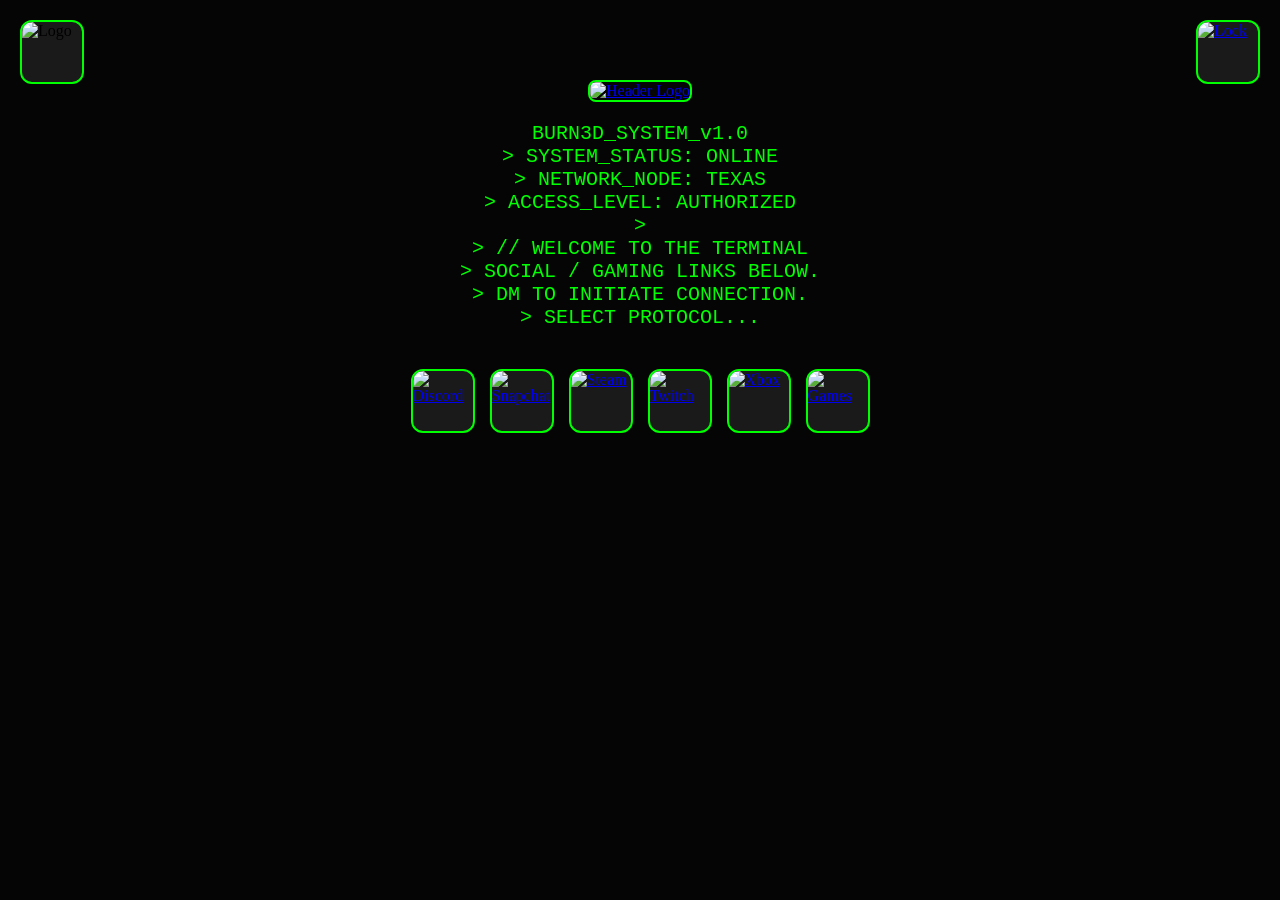
==== index.html @ 5afdd56a "Updated from Publii" ====
<!DOCTYPE html><html lang="en-us"><head><meta charset="utf-8"><meta http-equiv="X-UA-Compatible" content="IE=edge"><meta name="viewport" content="width=device-width,initial-scale=1"><title>BURN3D</title><meta name="description" content="Another gamer with the Tism."><meta name="generator" content="Publii Open-Source CMS for Static Site"><link rel="canonical" href="https://burn3d.xyz/"><link rel="alternate" type="application/atom+xml" href="https://burn3d.xyz/feed.xml" title="BURN3D - RSS"><link rel="alternate" type="application/json" href="https://burn3d.xyz/feed.json" title="BURN3D - JSON"><meta property="og:title" content="BURN3D"><meta property="og:image" content="https://burn3d.xyz/media/website/burn3d.png"><meta property="og:image:width" content="375"><meta property="og:image:height" content="559"><meta property="og:site_name" content="BURN3D"><meta property="og:description" content="Another gamer with the Tism."><meta property="og:url" content="https://burn3d.xyz/"><meta property="og:type" content="article"><link rel="stylesheet" href="https://burn3d.xyz/assets/css/style.css?v=0719dba84637ae2ed907f8289082a6dc"><script type="application/ld+json">{"@context":"http://schema.org","@type":"Article","mainEntityOfPage":{"@type":"WebPage","@id":"https://burn3d.xyz/"},"headline":"BURN3D","datePublished":"2026-06-12T06:53-05:00","dateModified":"2026-06-12T08:10-05:00","image":{"@type":"ImageObject","url":"https://burn3d.xyz/media/website/burn3d-2.png","height":559,"width":375},"description":"Another gamer with the Tism.","author":{"@type":"Person","name":"BURN3D","url":"https://burn3d.xyz/authors/burn3d/"},"publisher":{"@type":"Organization","name":"BURN3D","logo":{"@type":"ImageObject","url":"https://burn3d.xyz/media/website/burn3d-2.png","height":559,"width":375}}}</script><noscript><style>img[loading] {
                    opacity: 1;
                }</style></noscript></head><body class="page-template"><div class="container"><header class="header"><div class="header__logo"><a class="logo" href="https://burn3d.xyz/"><img src="https://burn3d.xyz/media/website/burn3d-2.png" alt="BURN3D" width="375" height="559"></a></div></header><main class="content page"><article class="post"><header><h1 class="post__title">BURN3D</h1><div class="post__meta"><span class="post__author"><a href="https://burn3d.xyz/authors/burn3d/" class="feed__author">BURN3D</a></span></div></header><div class="post__entry"><style>/* Container for the social buttons - Centered */
  .dashboard-container {
    display: flex !important;
    flex-wrap: wrap !important;
    justify-content: center !important;
    gap: 15px !important;
    padding: 20px !important;
    max-width: 500px !important;
    margin: 20px auto !important;
  }
  
  /* Buttons - Forced Size */
  .glow-button {
    width: 60px !important;
    height: 60px !important;
    border-radius: 12px !important;
    border: 2px solid #00FF00 !important;
    overflow: hidden !important;
    background-color: #1a1a1a !important;
    display: block !important;
  }
  
  .glow-button img {
    width: 60px !important;
    height: 60px !important;
    object-fit: cover !important;
    display: block !important;
  }
  
  .glow-button:hover img {
    transform: scale(1.15);
    box-shadow: 0 0 15px #00FF00;
  }
  
  /* Top-Right: Jellyfin Lock */
  .jellyfin-lock {
    position: fixed !important;
    top: 20px !important;
    right: 20px !important;
    width: 60px !important;
    height: 60px !important;
    z-index: 9999 !important;
    border-radius: 12px !important;
    border: 2px solid #00FF00 !important;
    overflow: hidden !important;
    background-color: #1a1a1a !important;
  }

  /* Top-Left: Logo */
  .logo-top-left {
    position: fixed !important;
    top: 20px !important;
    left: 20px !important;
    width: 60px !important;
    height: 60px !important;
    z-index: 9999 !important;
    border-radius: 12px !important;
    border: 2px solid #00FF00 !important;
    overflow: hidden !important;
    background-color: #1a1a1a !important;
  }
  
  .jellyfin-lock img, .logo-top-left img {
    width: 60px !important;
    height: 60px !important;
    object-fit: cover !important;
  }

  /* Hide the theme's default header and footer */
  header, footer, .post-header, .site-footer {
    display: none !important;
  }
  
  /* Force black background on the whole page */
  body {
    background-color: #050505 !important;
  }</style><div class="logo-top-left"><img loading="lazy" src="https://i.imgur.com/4CV4w1j.png" alt="Logo" data-is-external-image="true"></div><div class="jellyfin-lock"><a href="https://jellyfin.burn3d.xyz"><img loading="lazy" src="https://i.imgur.com/Uv4zf07.png" alt="Lock" data-is-external-image="true"></a></div><div style="text-align: center; margin-top: 80px; margin-bottom: 20px;"><a href="/"><img loading="lazy" src="https://i.imgur.com/is8lKgT.png" alt="Header Logo" style="max-width: 300px; height: auto; border: 2px solid #00FF00; border-radius: 8px;" data-is-external-image="true"></a></div><div style="font-family: 'Courier New', monospace; color: #00FF00; text-align: center; font-size: 1.25rem; margin-bottom: 20px;"><p>BURN3D_SYSTEM_v1.0<br>> SYSTEM_STATUS: ONLINE<br>> NETWORK_NODE: TEXAS<br>> ACCESS_LEVEL: AUTHORIZED<br>><br>> // WELCOME TO THE TERMINAL<br>> SOCIAL / GAMING LINKS BELOW.<br>> DM TO INITIATE CONNECTION.<br>> SELECT PROTOCOL...</p></div><div class="dashboard-container"><a href="https://discord.gg/dYnvyhnB" class="glow-button"><img loading="lazy" src="https://i.imgur.com/Lu39t4u.png" alt="Discord" data-is-external-image="true"></a><a href="https://snapchat.com/t/IuedXQQA" class="glow-button"><img loading="lazy" src="https://i.imgur.com/Mmqz4xL.png" alt="Snapchat" data-is-external-image="true"></a><a href="https://steamcommunity.com/profiles/76561198208364328/" class="glow-button"><img loading="lazy" src="https://i.imgur.com/CVpgROv.png" alt="Steam" data-is-external-image="true"></a><a href="https://www.twitch.tv/xxburn3dxx" class="glow-button"><img loading="lazy" src="https://i.imgur.com/smU4eqn.png" alt="Twitch" data-is-external-image="true"></a><a href="https://www.xbox.com/en-US/play/user/BURN3D%20x86" class="glow-button"><img loading="lazy" src="https://i.imgur.com/cGmkpFD.png" alt="Xbox" data-is-external-image="true"></a><a href="/games/" class="glow-button" title="Game Database"><img loading="lazy" src="https://i.imgur.com/PNe9TBn.png" alt="Games" data-is-external-image="true"></a></div></div><footer class="wrapper post__footer"><div class="post__share"></div></footer></article></main><footer class="footer"><div class="footer__inner"><div class="footer__copyright"><p>© 2024 Powered by Publii CMS :: <a href="https://github.com/panr/hugo-theme-terminal" target="_blank" rel="noopener">Theme</a> ported by the <a href="https://getpublii.com/customization-service/" target="_blank" rel="noopener">Publii Team</a></p></div></div></footer></div><script defer="defer" src="https://burn3d.xyz/assets/js/scripts.min.js?v=c2232aa7558e9517946129d2a1b8c770"></script><script>window.publiiThemeMenuConfig={mobileMenuMode:'sidebar',animationSpeed:300,submenuWidth: 'auto',doubleClickTime:500,mobileMenuExpandableSubmenus:true,relatedContainerForOverlayMenuSelector:'.top'};</script><script>var images = document.querySelectorAll('img[loading]');
        for (var i = 0; i < images.length; i++) {
            if (images[i].complete) {
                images[i].classList.add('is-loaded');
            } else {
                images[i].addEventListener('load', function () {
                    this.classList.add('is-loaded');
                }, false);
            }
        }</script></body></html>
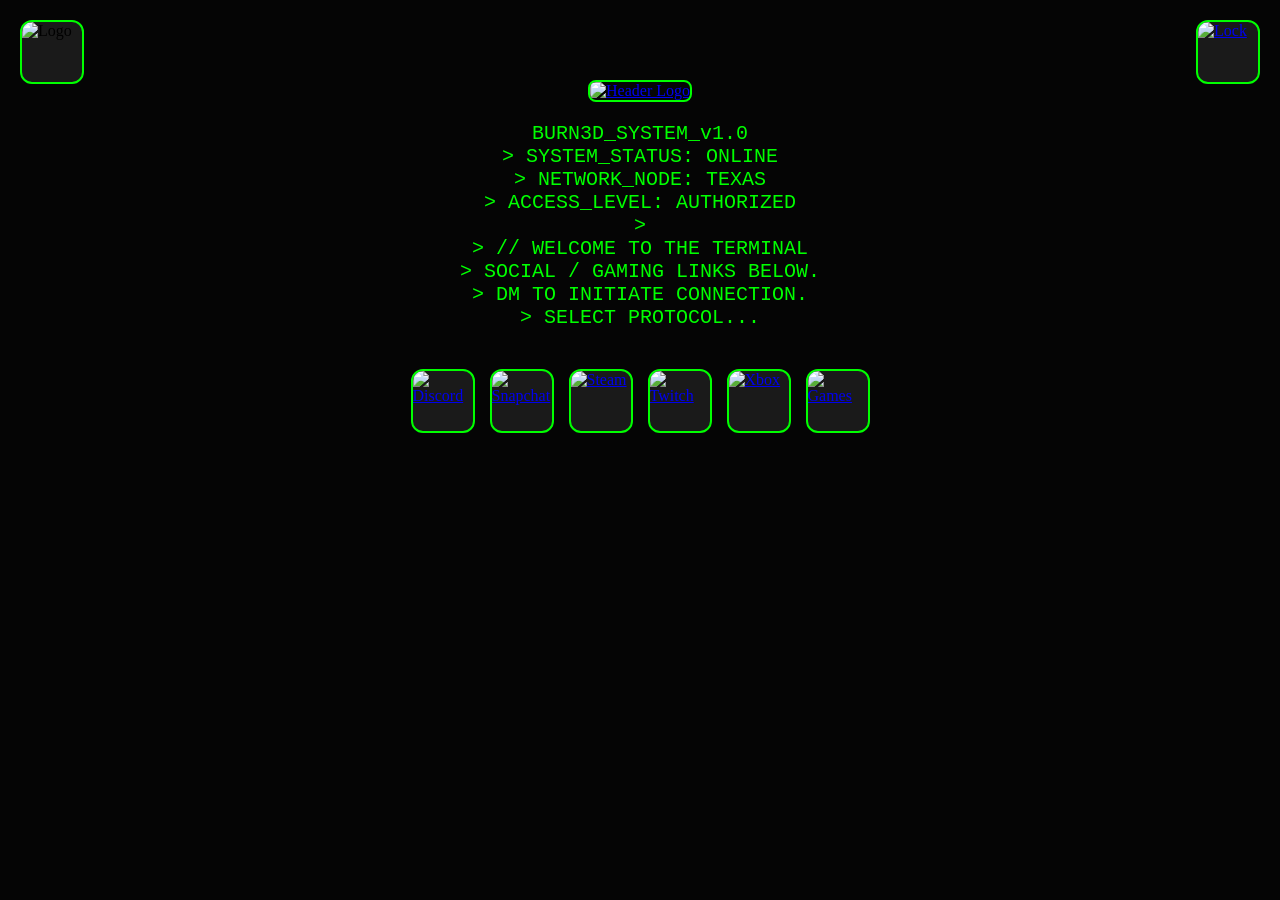
==== commit ff73b338: "Updated from Publii" ====
--- a/index.html
+++ b/index.html
@@ -1,4 +1,4 @@
-<!DOCTYPE html><html lang="en-us"><head><meta charset="utf-8"><meta http-equiv="X-UA-Compatible" content="IE=edge"><meta name="viewport" content="width=device-width,initial-scale=1"><title>BURN3D</title><meta name="description" content="Another gamer with the Tism."><meta name="generator" content="Publii Open-Source CMS for Static Site"><link rel="canonical" href="https://burn3d.xyz/"><link rel="alternate" type="application/atom+xml" href="https://burn3d.xyz/feed.xml" title="BURN3D - RSS"><link rel="alternate" type="application/json" href="https://burn3d.xyz/feed.json" title="BURN3D - JSON"><meta property="og:title" content="BURN3D"><meta property="og:image" content="https://burn3d.xyz/media/website/burn3d.png"><meta property="og:image:width" content="375"><meta property="og:image:height" content="559"><meta property="og:site_name" content="BURN3D"><meta property="og:description" content="Another gamer with the Tism."><meta property="og:url" content="https://burn3d.xyz/"><meta property="og:type" content="article"><link rel="stylesheet" href="https://burn3d.xyz/assets/css/style.css?v=0719dba84637ae2ed907f8289082a6dc"><script type="application/ld+json">{"@context":"http://schema.org","@type":"Article","mainEntityOfPage":{"@type":"WebPage","@id":"https://burn3d.xyz/"},"headline":"BURN3D","datePublished":"2026-06-12T06:53-05:00","dateModified":"2026-06-12T08:10-05:00","image":{"@type":"ImageObject","url":"https://burn3d.xyz/media/website/burn3d-2.png","height":559,"width":375},"description":"Another gamer with the Tism.","author":{"@type":"Person","name":"BURN3D","url":"https://burn3d.xyz/authors/burn3d/"},"publisher":{"@type":"Organization","name":"BURN3D","logo":{"@type":"ImageObject","url":"https://burn3d.xyz/media/website/burn3d-2.png","height":559,"width":375}}}</script><noscript><style>img[loading] {
+<!DOCTYPE html><html lang="en-us"><head><meta charset="utf-8"><meta http-equiv="X-UA-Compatible" content="IE=edge"><meta name="viewport" content="width=device-width,initial-scale=1"><title>BURN3D</title><meta name="description" content="Another gamer with the Tism."><meta name="generator" content="Publii Open-Source CMS for Static Site"><link rel="canonical" href="https://burn3d.xyz/"><link rel="alternate" type="application/atom+xml" href="https://burn3d.xyz/feed.xml" title="BURN3D - RSS"><link rel="alternate" type="application/json" href="https://burn3d.xyz/feed.json" title="BURN3D - JSON"><meta property="og:title" content="BURN3D"><meta property="og:image" content="https://burn3d.xyz/media/website/burn3d.png"><meta property="og:image:width" content="375"><meta property="og:image:height" content="559"><meta property="og:site_name" content="BURN3D"><meta property="og:description" content="Another gamer with the Tism."><meta property="og:url" content="https://burn3d.xyz/"><meta property="og:type" content="article"><link rel="stylesheet" href="https://burn3d.xyz/assets/css/style.css?v=0719dba84637ae2ed907f8289082a6dc"><script type="application/ld+json">{"@context":"http://schema.org","@type":"Article","mainEntityOfPage":{"@type":"WebPage","@id":"https://burn3d.xyz/"},"headline":"BURN3D","datePublished":"2026-06-12T06:53-05:00","dateModified":"2026-06-12T08:34-05:00","image":{"@type":"ImageObject","url":"https://burn3d.xyz/media/website/burn3d-2.png","height":559,"width":375},"description":"Another gamer with the Tism.","author":{"@type":"Person","name":"BURN3D","url":"https://burn3d.xyz/authors/burn3d/"},"publisher":{"@type":"Organization","name":"BURN3D","logo":{"@type":"ImageObject","url":"https://burn3d.xyz/media/website/burn3d-2.png","height":559,"width":375}}}</script><noscript><style>img[loading] {
                     opacity: 1;
                 }</style></noscript></head><body class="page-template"><div class="container"><header class="header"><div class="header__logo"><a class="logo" href="https://burn3d.xyz/"><img src="https://burn3d.xyz/media/website/burn3d-2.png" alt="BURN3D" width="375" height="559"></a></div></header><main class="content page"><article class="post"><header><h1 class="post__title">BURN3D</h1><div class="post__meta"><span class="post__author"><a href="https://burn3d.xyz/authors/burn3d/" class="feed__author">BURN3D</a></span></div></header><div class="post__entry"><style>/* Container for the social buttons - Centered */
   .dashboard-container {
@@ -76,7 +76,7 @@
   /* Force black background on the whole page */
   body {
     background-color: #050505 !important;
-  }</style><div class="logo-top-left"><img loading="lazy" src="https://i.imgur.com/4CV4w1j.png" alt="Logo" data-is-external-image="true"></div><div class="jellyfin-lock"><a href="https://jellyfin.burn3d.xyz"><img loading="lazy" src="https://i.imgur.com/Uv4zf07.png" alt="Lock" data-is-external-image="true"></a></div><div style="text-align: center; margin-top: 80px; margin-bottom: 20px;"><a href="/"><img loading="lazy" src="https://i.imgur.com/is8lKgT.png" alt="Header Logo" style="max-width: 300px; height: auto; border: 2px solid #00FF00; border-radius: 8px;" data-is-external-image="true"></a></div><div style="font-family: 'Courier New', monospace; color: #00FF00; text-align: center; font-size: 1.25rem; margin-bottom: 20px;"><p>BURN3D_SYSTEM_v1.0<br>> SYSTEM_STATUS: ONLINE<br>> NETWORK_NODE: TEXAS<br>> ACCESS_LEVEL: AUTHORIZED<br>><br>> // WELCOME TO THE TERMINAL<br>> SOCIAL / GAMING LINKS BELOW.<br>> DM TO INITIATE CONNECTION.<br>> SELECT PROTOCOL...</p></div><div class="dashboard-container"><a href="https://discord.gg/dYnvyhnB" class="glow-button"><img loading="lazy" src="https://i.imgur.com/Lu39t4u.png" alt="Discord" data-is-external-image="true"></a><a href="https://snapchat.com/t/IuedXQQA" class="glow-button"><img loading="lazy" src="https://i.imgur.com/Mmqz4xL.png" alt="Snapchat" data-is-external-image="true"></a><a href="https://steamcommunity.com/profiles/76561198208364328/" class="glow-button"><img loading="lazy" src="https://i.imgur.com/CVpgROv.png" alt="Steam" data-is-external-image="true"></a><a href="https://www.twitch.tv/xxburn3dxx" class="glow-button"><img loading="lazy" src="https://i.imgur.com/smU4eqn.png" alt="Twitch" data-is-external-image="true"></a><a href="https://www.xbox.com/en-US/play/user/BURN3D%20x86" class="glow-button"><img loading="lazy" src="https://i.imgur.com/cGmkpFD.png" alt="Xbox" data-is-external-image="true"></a><a href="/games/" class="glow-button" title="Game Database"><img loading="lazy" src="https://i.imgur.com/PNe9TBn.png" alt="Games" data-is-external-image="true"></a></div></div><footer class="wrapper post__footer"><div class="post__share"></div></footer></article></main><footer class="footer"><div class="footer__inner"><div class="footer__copyright"><p>© 2024 Powered by Publii CMS :: <a href="https://github.com/panr/hugo-theme-terminal" target="_blank" rel="noopener">Theme</a> ported by the <a href="https://getpublii.com/customization-service/" target="_blank" rel="noopener">Publii Team</a></p></div></div></footer></div><script defer="defer" src="https://burn3d.xyz/assets/js/scripts.min.js?v=c2232aa7558e9517946129d2a1b8c770"></script><script>window.publiiThemeMenuConfig={mobileMenuMode:'sidebar',animationSpeed:300,submenuWidth: 'auto',doubleClickTime:500,mobileMenuExpandableSubmenus:true,relatedContainerForOverlayMenuSelector:'.top'};</script><script>var images = document.querySelectorAll('img[loading]');
+  }</style><div class="logo-top-left"><img loading="lazy" src="https://i.imgur.com/4CV4w1j.png" alt="Logo" data-is-external-image="true"></div><div class="jellyfin-lock"><a href="https://jellyfin.burn3d.xyz"><img loading="lazy" src="https://i.imgur.com/Uv4zf07.png" alt="Lock" data-is-external-image="true"></a></div><div style="text-align: center; margin-top: 80px; margin-bottom: 20px;"><a href="/"><img loading="lazy" src="https://i.imgur.com/is8lKgT.png" alt="Header Logo" style="max-width: 300px; height: auto; border: 2px solid #00FF00; border-radius: 8px;" data-is-external-image="true"></a></div><div style="font-family: 'Courier New', monospace; color: #00FF00; text-align: center; font-size: 1.25rem; margin-bottom: 20px;"><p>BURN3D_SYSTEM_v1.0<br>> SYSTEM_STATUS: ONLINE<br>> NETWORK_NODE: TEXAS<br>> ACCESS_LEVEL: AUTHORIZED<br>><br>> // WELCOME TO THE TERMINAL<br>> SOCIAL / GAMING LINKS BELOW.<br>> DM TO INITIATE CONNECTION.<br>> SELECT PROTOCOL...</p></div><div class="dashboard-container"><a href="https://discord.gg/dYnvyhnB" class="glow-button"><img loading="lazy" src="https://i.imgur.com/Lu39t4u.png" alt="Discord" data-is-external-image="true"></a><a href="https://snapchat.com/t/IuedXQQA" class="glow-button"><img loading="lazy" src="https://i.imgur.com/Mmqz4xL.png" alt="Snapchat" data-is-external-image="true"></a><a href="https://steamcommunity.com/profiles/76561198208364328/" class="glow-button"><img loading="lazy" src="https://i.imgur.com/CVpgROv.png" alt="Steam" data-is-external-image="true"></a><a href="https://www.twitch.tv/xxburn3dxx" class="glow-button"><img loading="lazy" src="https://i.imgur.com/smU4eqn.png" alt="Twitch" data-is-external-image="true"></a><a href="https://www.xbox.com/en-US/play/user/BURN3D%20x86" class="glow-button"><img loading="lazy" src="https://i.imgur.com/cGmkpFD.png" alt="Xbox" data-is-external-image="true"></a><a href="games.html" class="glow-button" title="Game Database"><img loading="lazy" src="https://i.imgur.com/PNe9TBn.png" alt="Games" data-is-external-image="true"></a></div></div><footer class="wrapper post__footer"><div class="post__share"></div></footer></article></main><footer class="footer"><div class="footer__inner"><div class="footer__copyright"><p>© 2024 Powered by Publii CMS :: <a href="https://github.com/panr/hugo-theme-terminal" target="_blank" rel="noopener">Theme</a> ported by the <a href="https://getpublii.com/customization-service/" target="_blank" rel="noopener">Publii Team</a></p></div></div></footer></div><script defer="defer" src="https://burn3d.xyz/assets/js/scripts.min.js?v=c2232aa7558e9517946129d2a1b8c770"></script><script>window.publiiThemeMenuConfig={mobileMenuMode:'sidebar',animationSpeed:300,submenuWidth: 'auto',doubleClickTime:500,mobileMenuExpandableSubmenus:true,relatedContainerForOverlayMenuSelector:'.top'};</script><script>var images = document.querySelectorAll('img[loading]');
         for (var i = 0; i < images.length; i++) {
             if (images[i].complete) {
                 images[i].classList.add('is-loaded');
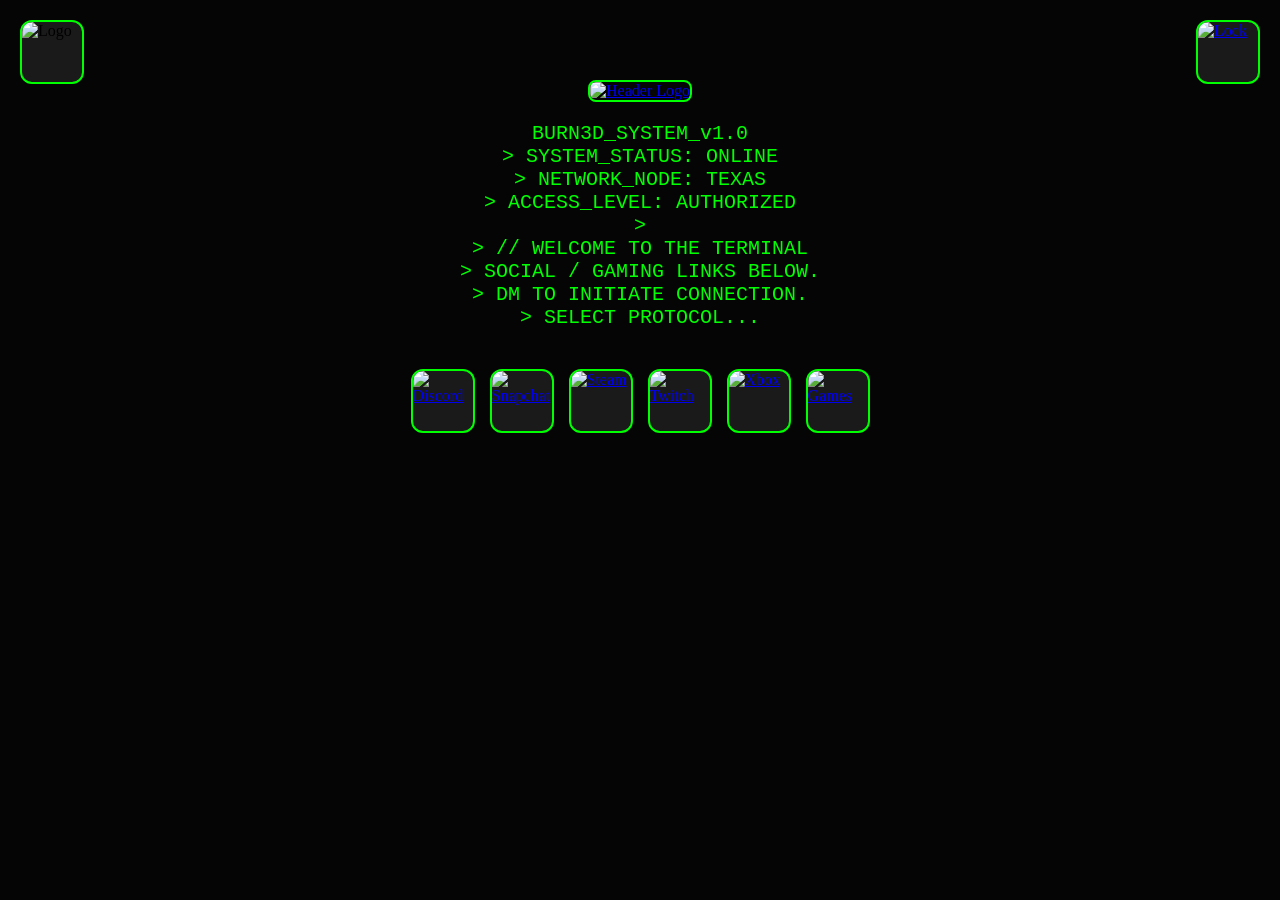
==== commit f4ff4606: "Updated from Publii" ====
--- a/index.html
+++ b/index.html
@@ -1,4 +1,4 @@
-<!DOCTYPE html><html lang="en-us"><head><meta charset="utf-8"><meta http-equiv="X-UA-Compatible" content="IE=edge"><meta name="viewport" content="width=device-width,initial-scale=1"><title>BURN3D</title><meta name="description" content="Another gamer with the Tism."><meta name="generator" content="Publii Open-Source CMS for Static Site"><link rel="canonical" href="https://burn3d.xyz/"><link rel="alternate" type="application/atom+xml" href="https://burn3d.xyz/feed.xml" title="BURN3D - RSS"><link rel="alternate" type="application/json" href="https://burn3d.xyz/feed.json" title="BURN3D - JSON"><meta property="og:title" content="BURN3D"><meta property="og:image" content="https://burn3d.xyz/media/website/burn3d.png"><meta property="og:image:width" content="375"><meta property="og:image:height" content="559"><meta property="og:site_name" content="BURN3D"><meta property="og:description" content="Another gamer with the Tism."><meta property="og:url" content="https://burn3d.xyz/"><meta property="og:type" content="article"><link rel="stylesheet" href="https://burn3d.xyz/assets/css/style.css?v=0719dba84637ae2ed907f8289082a6dc"><script type="application/ld+json">{"@context":"http://schema.org","@type":"Article","mainEntityOfPage":{"@type":"WebPage","@id":"https://burn3d.xyz/"},"headline":"BURN3D","datePublished":"2026-06-12T06:53-05:00","dateModified":"2026-06-12T08:34-05:00","image":{"@type":"ImageObject","url":"https://burn3d.xyz/media/website/burn3d-2.png","height":559,"width":375},"description":"Another gamer with the Tism.","author":{"@type":"Person","name":"BURN3D","url":"https://burn3d.xyz/authors/burn3d/"},"publisher":{"@type":"Organization","name":"BURN3D","logo":{"@type":"ImageObject","url":"https://burn3d.xyz/media/website/burn3d-2.png","height":559,"width":375}}}</script><noscript><style>img[loading] {
+<!DOCTYPE html><html lang="en-us"><head><meta charset="utf-8"><meta http-equiv="X-UA-Compatible" content="IE=edge"><meta name="viewport" content="width=device-width,initial-scale=1"><title>BURN3D</title><meta name="description" content="Another gamer with the Tism."><meta name="generator" content="Publii Open-Source CMS for Static Site"><link rel="canonical" href="https://burn3d.xyz/"><link rel="alternate" type="application/atom+xml" href="https://burn3d.xyz/feed.xml" title="BURN3D - RSS"><link rel="alternate" type="application/json" href="https://burn3d.xyz/feed.json" title="BURN3D - JSON"><meta property="og:title" content="BURN3D"><meta property="og:image" content="https://burn3d.xyz/media/website/burn3d.png"><meta property="og:image:width" content="375"><meta property="og:image:height" content="559"><meta property="og:site_name" content="BURN3D"><meta property="og:description" content="Another gamer with the Tism."><meta property="og:url" content="https://burn3d.xyz/"><meta property="og:type" content="article"><link rel="stylesheet" href="https://burn3d.xyz/assets/css/style.css?v=0719dba84637ae2ed907f8289082a6dc"><script type="application/ld+json">{"@context":"http://schema.org","@type":"Article","mainEntityOfPage":{"@type":"WebPage","@id":"https://burn3d.xyz/"},"headline":"BURN3D","datePublished":"2026-06-12T06:53-05:00","dateModified":"2026-06-12T10:02-05:00","image":{"@type":"ImageObject","url":"https://burn3d.xyz/media/website/burn3d-2.png","height":559,"width":375},"description":"Another gamer with the Tism.","author":{"@type":"Person","name":"BURN3D","url":"https://burn3d.xyz/authors/burn3d/"},"publisher":{"@type":"Organization","name":"BURN3D","logo":{"@type":"ImageObject","url":"https://burn3d.xyz/media/website/burn3d-2.png","height":559,"width":375}}}</script><noscript><style>img[loading] {
                     opacity: 1;
                 }</style></noscript></head><body class="page-template"><div class="container"><header class="header"><div class="header__logo"><a class="logo" href="https://burn3d.xyz/"><img src="https://burn3d.xyz/media/website/burn3d-2.png" alt="BURN3D" width="375" height="559"></a></div></header><main class="content page"><article class="post"><header><h1 class="post__title">BURN3D</h1><div class="post__meta"><span class="post__author"><a href="https://burn3d.xyz/authors/burn3d/" class="feed__author">BURN3D</a></span></div></header><div class="post__entry"><style>/* Container for the social buttons - Centered */
   .dashboard-container {
@@ -76,7 +76,7 @@
   /* Force black background on the whole page */
   body {
     background-color: #050505 !important;
-  }</style><div class="logo-top-left"><img loading="lazy" src="https://i.imgur.com/4CV4w1j.png" alt="Logo" data-is-external-image="true"></div><div class="jellyfin-lock"><a href="https://jellyfin.burn3d.xyz"><img loading="lazy" src="https://i.imgur.com/Uv4zf07.png" alt="Lock" data-is-external-image="true"></a></div><div style="text-align: center; margin-top: 80px; margin-bottom: 20px;"><a href="/"><img loading="lazy" src="https://i.imgur.com/is8lKgT.png" alt="Header Logo" style="max-width: 300px; height: auto; border: 2px solid #00FF00; border-radius: 8px;" data-is-external-image="true"></a></div><div style="font-family: 'Courier New', monospace; color: #00FF00; text-align: center; font-size: 1.25rem; margin-bottom: 20px;"><p>BURN3D_SYSTEM_v1.0<br>> SYSTEM_STATUS: ONLINE<br>> NETWORK_NODE: TEXAS<br>> ACCESS_LEVEL: AUTHORIZED<br>><br>> // WELCOME TO THE TERMINAL<br>> SOCIAL / GAMING LINKS BELOW.<br>> DM TO INITIATE CONNECTION.<br>> SELECT PROTOCOL...</p></div><div class="dashboard-container"><a href="https://discord.gg/dYnvyhnB" class="glow-button"><img loading="lazy" src="https://i.imgur.com/Lu39t4u.png" alt="Discord" data-is-external-image="true"></a><a href="https://snapchat.com/t/IuedXQQA" class="glow-button"><img loading="lazy" src="https://i.imgur.com/Mmqz4xL.png" alt="Snapchat" data-is-external-image="true"></a><a href="https://steamcommunity.com/profiles/76561198208364328/" class="glow-button"><img loading="lazy" src="https://i.imgur.com/CVpgROv.png" alt="Steam" data-is-external-image="true"></a><a href="https://www.twitch.tv/xxburn3dxx" class="glow-button"><img loading="lazy" src="https://i.imgur.com/smU4eqn.png" alt="Twitch" data-is-external-image="true"></a><a href="https://www.xbox.com/en-US/play/user/BURN3D%20x86" class="glow-button"><img loading="lazy" src="https://i.imgur.com/cGmkpFD.png" alt="Xbox" data-is-external-image="true"></a><a href="games.html" class="glow-button" title="Game Database"><img loading="lazy" src="https://i.imgur.com/PNe9TBn.png" alt="Games" data-is-external-image="true"></a></div></div><footer class="wrapper post__footer"><div class="post__share"></div></footer></article></main><footer class="footer"><div class="footer__inner"><div class="footer__copyright"><p>© 2024 Powered by Publii CMS :: <a href="https://github.com/panr/hugo-theme-terminal" target="_blank" rel="noopener">Theme</a> ported by the <a href="https://getpublii.com/customization-service/" target="_blank" rel="noopener">Publii Team</a></p></div></div></footer></div><script defer="defer" src="https://burn3d.xyz/assets/js/scripts.min.js?v=c2232aa7558e9517946129d2a1b8c770"></script><script>window.publiiThemeMenuConfig={mobileMenuMode:'sidebar',animationSpeed:300,submenuWidth: 'auto',doubleClickTime:500,mobileMenuExpandableSubmenus:true,relatedContainerForOverlayMenuSelector:'.top'};</script><script>var images = document.querySelectorAll('img[loading]');
+  }</style><div class="logo-top-left"><img loading="lazy" src="https://raw.githubusercontent.com/burn3d-1/Site-Icons/main/burn3d.png" alt="Logo" data-is-external-image="true"></div><div class="jellyfin-lock"><a href="https://jellyfin.burn3d.xyz"><img loading="lazy" src="https://raw.githubusercontent.com/burn3d-1/Site-Icons/main/admin.png" alt="Lock" data-is-external-image="true"></a></div><div style="text-align: center; margin-top: 80px; margin-bottom: 20px;"><a href="/"><img loading="lazy" src="https://raw.githubusercontent.com/burn3d-1/Site-Icons/main/burn3d.jpg" alt="Header Logo" style="max-width: 300px; height: auto; border: 2px solid #00FF00; border-radius: 8px;" data-is-external-image="true"></a></div><div style="font-family: 'Courier New', monospace; color: #00FF00; text-align: center; font-size: 1.25rem; margin-bottom: 20px;"><p>BURN3D_SYSTEM_v1.0<br>> SYSTEM_STATUS: ONLINE<br>> NETWORK_NODE: TEXAS<br>> ACCESS_LEVEL: AUTHORIZED<br>><br>> // WELCOME TO THE TERMINAL<br>> SOCIAL / GAMING LINKS BELOW.<br>> DM TO INITIATE CONNECTION.<br>> SELECT PROTOCOL...</p></div><div class="dashboard-container"><a href="https://discord.gg/dYnvyhnB" class="glow-button"><img loading="lazy" src="https://raw.githubusercontent.com/burn3d-1/Site-Icons/main/discord.png" alt="Discord" data-is-external-image="true"></a><a href="https://snapchat.com/t/IuedXQQA" class="glow-button"><img loading="lazy" src="https://raw.githubusercontent.com/burn3d-1/Site-Icons/main/snapchat.png" alt="Snapchat" data-is-external-image="true"></a><a href="https://steamcommunity.com/profiles/76561198208364328/" class="glow-button"><img loading="lazy" src="https://raw.githubusercontent.com/burn3d-1/Site-Icons/main/steam.png" alt="Steam" data-is-external-image="true"></a><a href="https://www.twitch.tv/xxburn3dxx" class="glow-button"><img loading="lazy" src="https://raw.githubusercontent.com/burn3d-1/Site-Icons/main/twitch.png" alt="Twitch" data-is-external-image="true"></a><a href="https://www.xbox.com/en-US/play/user/BURN3D%20x86" class="glow-button"><img loading="lazy" src="https://raw.githubusercontent.com/burn3d-1/Site-Icons/main/xbox.png" alt="Xbox" data-is-external-image="true"></a><a href="games.html" class="glow-button" title="Game Database"><img loading="lazy" src="https://raw.githubusercontent.com/burn3d-1/Site-Icons/main/games.png" alt="Games" data-is-external-image="true"></a></div></div><footer class="wrapper post__footer"><div class="post__share"></div></footer></article></main><footer class="footer"><div class="footer__inner"><div class="footer__copyright"><p>© 2024 Powered by Publii CMS :: <a href="https://github.com/panr/hugo-theme-terminal" target="_blank" rel="noopener">Theme</a> ported by the <a href="https://getpublii.com/customization-service/" target="_blank" rel="noopener">Publii Team</a></p></div></div></footer></div><script defer="defer" src="https://burn3d.xyz/assets/js/scripts.min.js?v=c2232aa7558e9517946129d2a1b8c770"></script><script>window.publiiThemeMenuConfig={mobileMenuMode:'sidebar',animationSpeed:300,submenuWidth: 'auto',doubleClickTime:500,mobileMenuExpandableSubmenus:true,relatedContainerForOverlayMenuSelector:'.top'};</script><script>var images = document.querySelectorAll('img[loading]');
         for (var i = 0; i < images.length; i++) {
             if (images[i].complete) {
                 images[i].classList.add('is-loaded');
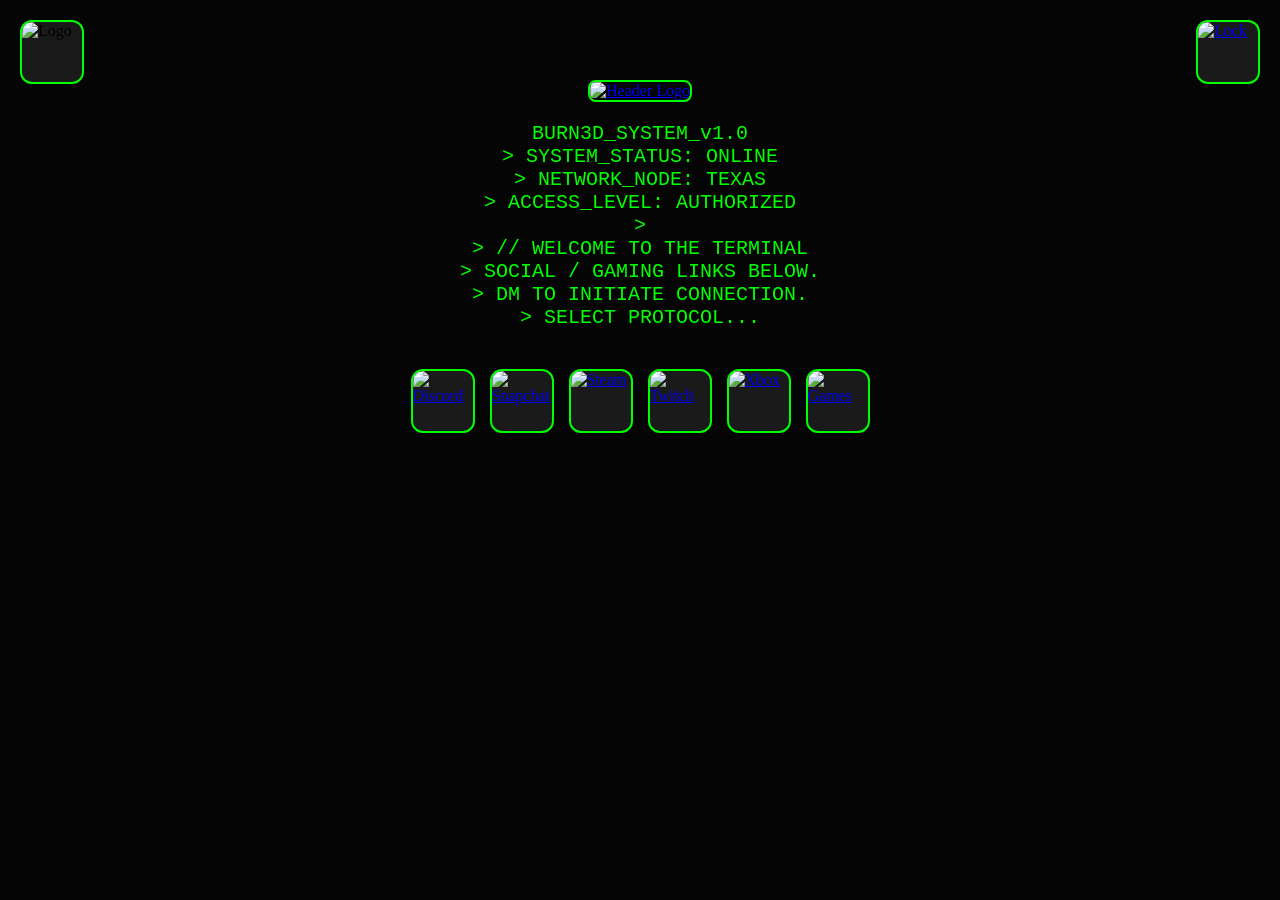
==== commit 58565243: "Updated from Publii" ====
--- a/index.html
+++ b/index.html
@@ -1,4 +1,4 @@
-<!DOCTYPE html><html lang="en-us"><head><meta charset="utf-8"><meta http-equiv="X-UA-Compatible" content="IE=edge"><meta name="viewport" content="width=device-width,initial-scale=1"><title>BURN3D</title><meta name="description" content="Another gamer with the Tism."><meta name="generator" content="Publii Open-Source CMS for Static Site"><link rel="canonical" href="https://burn3d.xyz/"><link rel="alternate" type="application/atom+xml" href="https://burn3d.xyz/feed.xml" title="BURN3D - RSS"><link rel="alternate" type="application/json" href="https://burn3d.xyz/feed.json" title="BURN3D - JSON"><meta property="og:title" content="BURN3D"><meta property="og:image" content="https://burn3d.xyz/media/website/burn3d.png"><meta property="og:image:width" content="375"><meta property="og:image:height" content="559"><meta property="og:site_name" content="BURN3D"><meta property="og:description" content="Another gamer with the Tism."><meta property="og:url" content="https://burn3d.xyz/"><meta property="og:type" content="article"><link rel="stylesheet" href="https://burn3d.xyz/assets/css/style.css?v=0719dba84637ae2ed907f8289082a6dc"><script type="application/ld+json">{"@context":"http://schema.org","@type":"Article","mainEntityOfPage":{"@type":"WebPage","@id":"https://burn3d.xyz/"},"headline":"BURN3D","datePublished":"2026-06-12T06:53-05:00","dateModified":"2026-06-12T10:02-05:00","image":{"@type":"ImageObject","url":"https://burn3d.xyz/media/website/burn3d-2.png","height":559,"width":375},"description":"Another gamer with the Tism.","author":{"@type":"Person","name":"BURN3D","url":"https://burn3d.xyz/authors/burn3d/"},"publisher":{"@type":"Organization","name":"BURN3D","logo":{"@type":"ImageObject","url":"https://burn3d.xyz/media/website/burn3d-2.png","height":559,"width":375}}}</script><noscript><style>img[loading] {
+<!DOCTYPE html><html lang="en-us"><head><meta charset="utf-8"><meta http-equiv="X-UA-Compatible" content="IE=edge"><meta name="viewport" content="width=device-width,initial-scale=1"><title>BURN3D</title><meta name="description" content="Another gamer with the Tism."><meta name="generator" content="Publii Open-Source CMS for Static Site"><link rel="canonical" href="https://burn3d.xyz/"><link rel="alternate" type="application/atom+xml" href="https://burn3d.xyz/feed.xml" title="BURN3D - RSS"><link rel="alternate" type="application/json" href="https://burn3d.xyz/feed.json" title="BURN3D - JSON"><meta property="og:title" content="BURN3D"><meta property="og:image" content="https://burn3d.xyz/media/website/burn3d.png"><meta property="og:image:width" content="375"><meta property="og:image:height" content="559"><meta property="og:site_name" content="BURN3D"><meta property="og:description" content="Another gamer with the Tism."><meta property="og:url" content="https://burn3d.xyz/"><meta property="og:type" content="article"><link rel="stylesheet" href="https://burn3d.xyz/assets/css/style.css?v=0719dba84637ae2ed907f8289082a6dc"><script type="application/ld+json">{"@context":"http://schema.org","@type":"Article","mainEntityOfPage":{"@type":"WebPage","@id":"https://burn3d.xyz/"},"headline":"BURN3D","datePublished":"2026-06-12T06:53-05:00","dateModified":"2026-06-12T10:08-05:00","image":{"@type":"ImageObject","url":"https://burn3d.xyz/media/website/burn3d-2.png","height":559,"width":375},"description":"Another gamer with the Tism.","author":{"@type":"Person","name":"BURN3D","url":"https://burn3d.xyz/authors/burn3d/"},"publisher":{"@type":"Organization","name":"BURN3D","logo":{"@type":"ImageObject","url":"https://burn3d.xyz/media/website/burn3d-2.png","height":559,"width":375}}}</script><noscript><style>img[loading] {
                     opacity: 1;
                 }</style></noscript></head><body class="page-template"><div class="container"><header class="header"><div class="header__logo"><a class="logo" href="https://burn3d.xyz/"><img src="https://burn3d.xyz/media/website/burn3d-2.png" alt="BURN3D" width="375" height="559"></a></div></header><main class="content page"><article class="post"><header><h1 class="post__title">BURN3D</h1><div class="post__meta"><span class="post__author"><a href="https://burn3d.xyz/authors/burn3d/" class="feed__author">BURN3D</a></span></div></header><div class="post__entry"><style>/* Container for the social buttons - Centered */
   .dashboard-container {
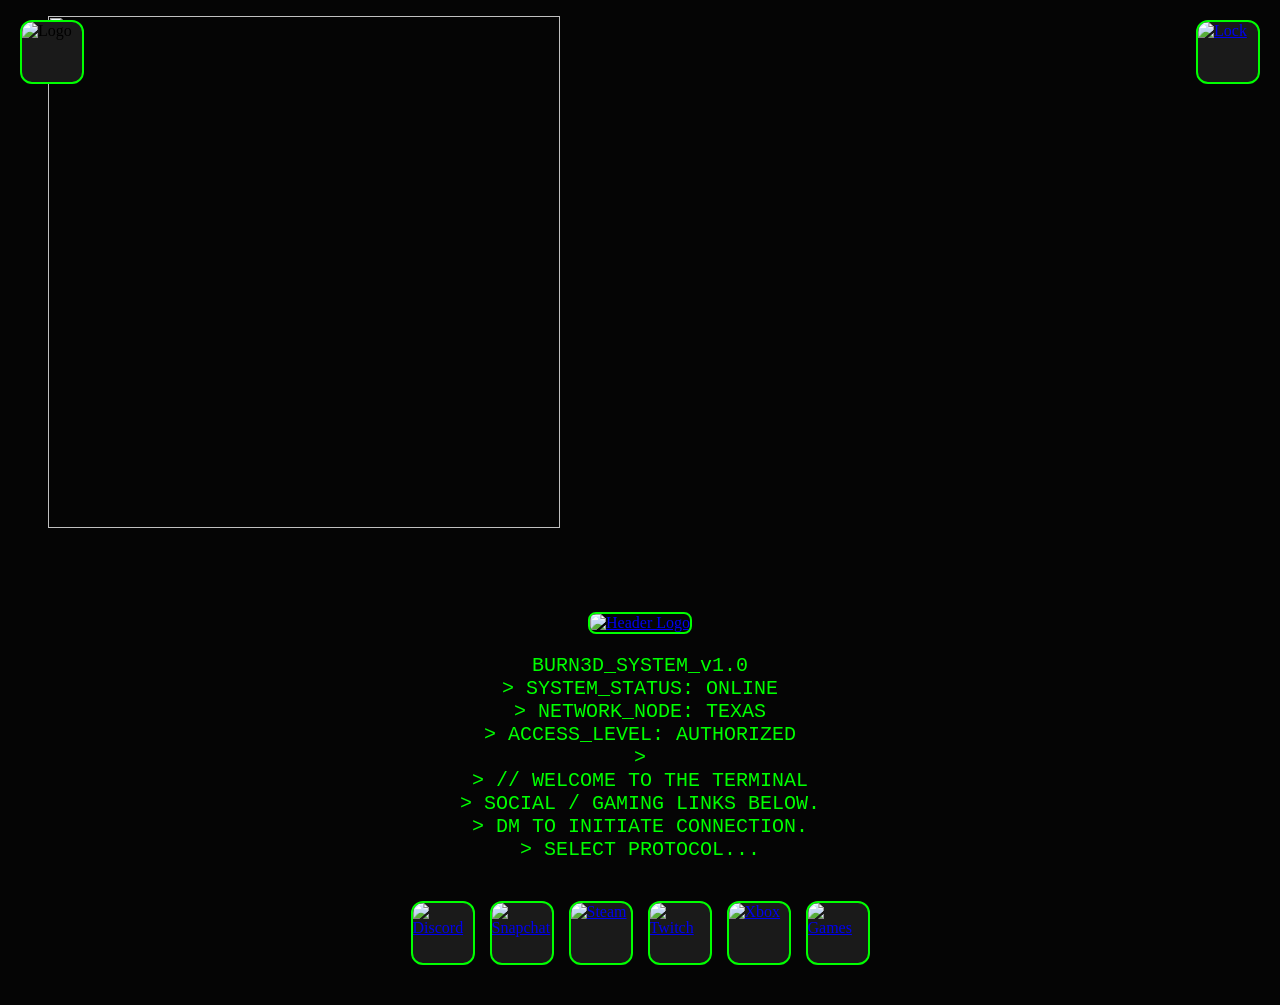
==== commit 37907b2c: "Updated from Publii" ====
--- a/index.html
+++ b/index.html
@@ -1,6 +1,6 @@
-<!DOCTYPE html><html lang="en-us"><head><meta charset="utf-8"><meta http-equiv="X-UA-Compatible" content="IE=edge"><meta name="viewport" content="width=device-width,initial-scale=1"><title>BURN3D</title><meta name="description" content="Another gamer with the Tism."><meta name="generator" content="Publii Open-Source CMS for Static Site"><link rel="canonical" href="https://burn3d.xyz/"><link rel="alternate" type="application/atom+xml" href="https://burn3d.xyz/feed.xml" title="BURN3D - RSS"><link rel="alternate" type="application/json" href="https://burn3d.xyz/feed.json" title="BURN3D - JSON"><meta property="og:title" content="BURN3D"><meta property="og:image" content="https://burn3d.xyz/media/website/burn3d.png"><meta property="og:image:width" content="375"><meta property="og:image:height" content="559"><meta property="og:site_name" content="BURN3D"><meta property="og:description" content="Another gamer with the Tism."><meta property="og:url" content="https://burn3d.xyz/"><meta property="og:type" content="article"><link rel="stylesheet" href="https://burn3d.xyz/assets/css/style.css?v=0719dba84637ae2ed907f8289082a6dc"><script type="application/ld+json">{"@context":"http://schema.org","@type":"Article","mainEntityOfPage":{"@type":"WebPage","@id":"https://burn3d.xyz/"},"headline":"BURN3D","datePublished":"2026-06-12T06:53-05:00","dateModified":"2026-06-12T10:08-05:00","image":{"@type":"ImageObject","url":"https://burn3d.xyz/media/website/burn3d-2.png","height":559,"width":375},"description":"Another gamer with the Tism.","author":{"@type":"Person","name":"BURN3D","url":"https://burn3d.xyz/authors/burn3d/"},"publisher":{"@type":"Organization","name":"BURN3D","logo":{"@type":"ImageObject","url":"https://burn3d.xyz/media/website/burn3d-2.png","height":559,"width":375}}}</script><noscript><style>img[loading] {
+<!DOCTYPE html><html lang="en-us"><head><meta charset="utf-8"><meta http-equiv="X-UA-Compatible" content="IE=edge"><meta name="viewport" content="width=device-width,initial-scale=1"><title>BURN3D</title><meta name="description" content="Another gamer with the Tism."><meta name="generator" content="Publii Open-Source CMS for Static Site"><link rel="canonical" href="https://burn3d.xyz/"><link rel="alternate" type="application/atom+xml" href="https://burn3d.xyz/feed.xml" title="BURN3D - RSS"><link rel="alternate" type="application/json" href="https://burn3d.xyz/feed.json" title="BURN3D - JSON"><meta property="og:title" content="BURN3D"><meta property="og:image" content="https://burn3d.xyz/media/posts/3/burn3d.jpg"><meta property="og:image:width" content="512"><meta property="og:image:height" content="512"><meta property="og:site_name" content="BURN3D"><meta property="og:description" content="Another gamer with the Tism."><meta property="og:url" content="https://burn3d.xyz/"><meta property="og:type" content="article"><link rel="stylesheet" href="https://burn3d.xyz/assets/css/style.css?v=0719dba84637ae2ed907f8289082a6dc"><script type="application/ld+json">{"@context":"http://schema.org","@type":"Article","mainEntityOfPage":{"@type":"WebPage","@id":"https://burn3d.xyz/"},"headline":"BURN3D","datePublished":"2026-06-12T06:53-05:00","dateModified":"2026-06-12T10:11-05:00","image":{"@type":"ImageObject","url":"https://burn3d.xyz/media/posts/3/burn3d.jpg","height":512,"width":512},"description":"Another gamer with the Tism.","author":{"@type":"Person","name":"BURN3D","url":"https://burn3d.xyz/authors/burn3d/"},"publisher":{"@type":"Organization","name":"BURN3D","logo":{"@type":"ImageObject","url":"https://burn3d.xyz/media/website/burn3d-2.png","height":559,"width":375}}}</script><noscript><style>img[loading] {
                     opacity: 1;
-                }</style></noscript></head><body class="page-template"><div class="container"><header class="header"><div class="header__logo"><a class="logo" href="https://burn3d.xyz/"><img src="https://burn3d.xyz/media/website/burn3d-2.png" alt="BURN3D" width="375" height="559"></a></div></header><main class="content page"><article class="post"><header><h1 class="post__title">BURN3D</h1><div class="post__meta"><span class="post__author"><a href="https://burn3d.xyz/authors/burn3d/" class="feed__author">BURN3D</a></span></div></header><div class="post__entry"><style>/* Container for the social buttons - Centered */
+                }</style></noscript><style>.li{fill:none;stroke-linecap:round;stroke-linejoin:round;vertical-align:middle}</style></head><body class="page-template"><div class="container"><header class="header"><div class="header__logo"><a class="logo" href="https://burn3d.xyz/"><img src="https://burn3d.xyz/media/website/burn3d-2.png" alt="BURN3D" width="375" height="559"></a></div></header><main class="content page"><article class="post"><header><h1 class="post__title">BURN3D</h1><div class="post__meta"><span class="post__author"><a href="https://burn3d.xyz/authors/burn3d/" class="feed__author">BURN3D</a></span></div></header><figure class="post__image post__cover"><img src="https://burn3d.xyz/media/posts/3/burn3d.jpg" srcset="https://burn3d.xyz/media/posts/3/responsive/burn3d-xs.jpg 300w, https://burn3d.xyz/media/posts/3/responsive/burn3d-sm.jpg 480w, https://burn3d.xyz/media/posts/3/responsive/burn3d-md.jpg 768w, https://burn3d.xyz/media/posts/3/responsive/burn3d-lg.jpg 1024w" sizes="(min-width: 920px) 703px, (min-width: 700px) calc(82vw - 35px), calc(100vw - 81px)" loading="eager" height="512" width="512" alt=""></figure><div class="post__entry"><style>/* Container for the social buttons - Centered */
   .dashboard-container {
     display: flex !important;
     flex-wrap: wrap !important;
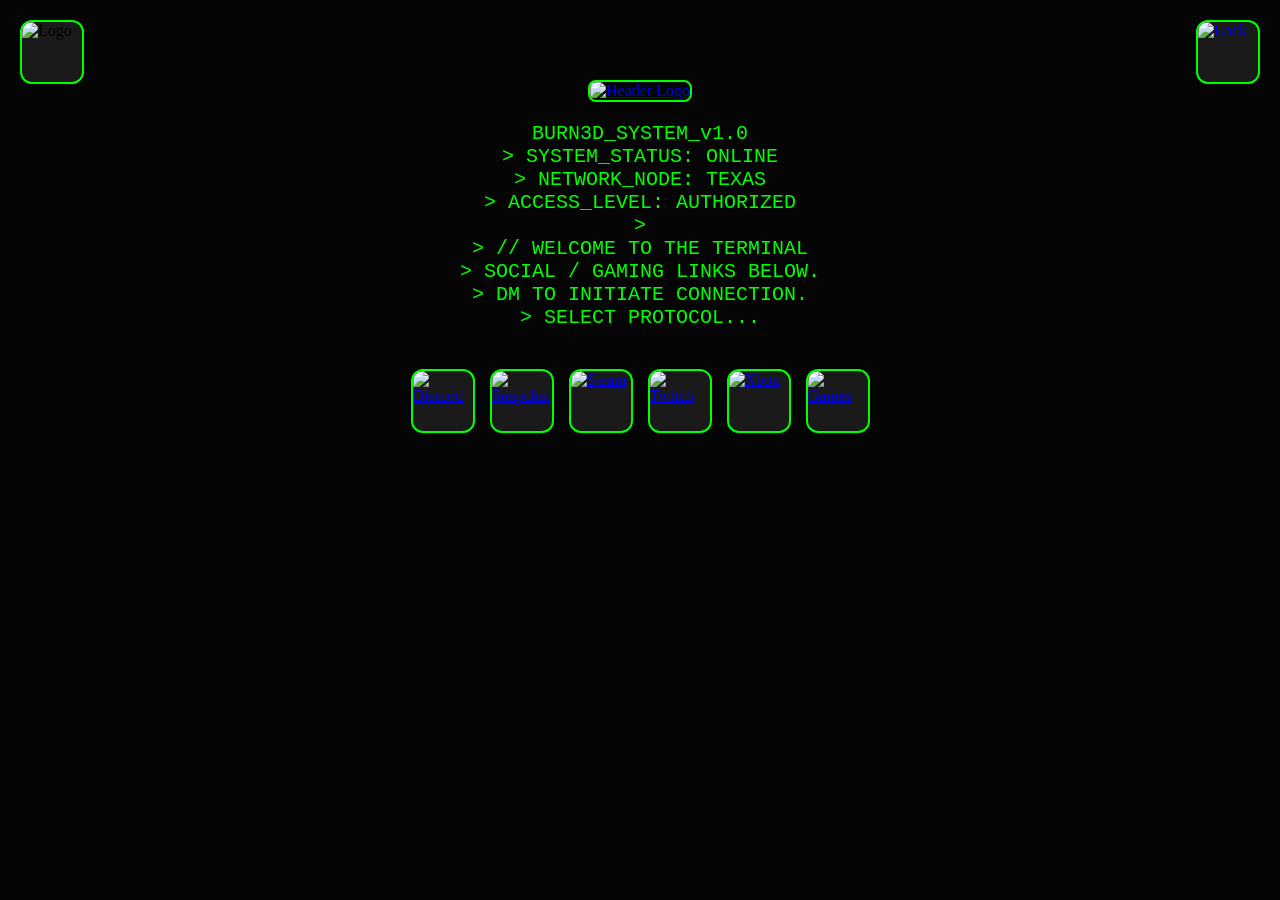
==== commit 77d9963a: "Updated from Publii" ====
--- a/index.html
+++ b/index.html
@@ -1,6 +1,6 @@
-<!DOCTYPE html><html lang="en-us"><head><meta charset="utf-8"><meta http-equiv="X-UA-Compatible" content="IE=edge"><meta name="viewport" content="width=device-width,initial-scale=1"><title>BURN3D</title><meta name="description" content="Another gamer with the Tism."><meta name="generator" content="Publii Open-Source CMS for Static Site"><link rel="canonical" href="https://burn3d.xyz/"><link rel="alternate" type="application/atom+xml" href="https://burn3d.xyz/feed.xml" title="BURN3D - RSS"><link rel="alternate" type="application/json" href="https://burn3d.xyz/feed.json" title="BURN3D - JSON"><meta property="og:title" content="BURN3D"><meta property="og:image" content="https://burn3d.xyz/media/posts/3/burn3d.jpg"><meta property="og:image:width" content="512"><meta property="og:image:height" content="512"><meta property="og:site_name" content="BURN3D"><meta property="og:description" content="Another gamer with the Tism."><meta property="og:url" content="https://burn3d.xyz/"><meta property="og:type" content="article"><link rel="stylesheet" href="https://burn3d.xyz/assets/css/style.css?v=0719dba84637ae2ed907f8289082a6dc"><script type="application/ld+json">{"@context":"http://schema.org","@type":"Article","mainEntityOfPage":{"@type":"WebPage","@id":"https://burn3d.xyz/"},"headline":"BURN3D","datePublished":"2026-06-12T06:53-05:00","dateModified":"2026-06-12T10:11-05:00","image":{"@type":"ImageObject","url":"https://burn3d.xyz/media/posts/3/burn3d.jpg","height":512,"width":512},"description":"Another gamer with the Tism.","author":{"@type":"Person","name":"BURN3D","url":"https://burn3d.xyz/authors/burn3d/"},"publisher":{"@type":"Organization","name":"BURN3D","logo":{"@type":"ImageObject","url":"https://burn3d.xyz/media/website/burn3d-2.png","height":559,"width":375}}}</script><noscript><style>img[loading] {
+<!DOCTYPE html><html lang="en-us"><head><meta charset="utf-8"><meta http-equiv="X-UA-Compatible" content="IE=edge"><meta name="viewport" content="width=device-width,initial-scale=1"><title>BURN3D</title><meta name="description" content="Another gamer with the Tism."><meta name="generator" content="Publii Open-Source CMS for Static Site"><link rel="canonical" href="https://burn3d.xyz/"><link rel="alternate" type="application/atom+xml" href="https://burn3d.xyz/feed.xml" title="BURN3D - RSS"><link rel="alternate" type="application/json" href="https://burn3d.xyz/feed.json" title="BURN3D - JSON"><meta property="og:title" content="BURN3D"><meta property="og:image" content="https://burn3d.xyz/media/website/burn3d.png"><meta property="og:image:width" content="375"><meta property="og:image:height" content="559"><meta property="og:site_name" content="BURN3D"><meta property="og:description" content="Another gamer with the Tism."><meta property="og:url" content="https://burn3d.xyz/"><meta property="og:type" content="article"><link rel="stylesheet" href="https://burn3d.xyz/assets/css/style.css?v=0719dba84637ae2ed907f8289082a6dc"><script type="application/ld+json">{"@context":"http://schema.org","@type":"Article","mainEntityOfPage":{"@type":"WebPage","@id":"https://burn3d.xyz/"},"headline":"BURN3D","datePublished":"2026-06-12T06:53-05:00","dateModified":"2026-06-12T10:15-05:00","image":{"@type":"ImageObject","url":"https://burn3d.xyz/media/website/burn3d-2.png","height":559,"width":375},"description":"Another gamer with the Tism.","author":{"@type":"Person","name":"BURN3D","url":"https://burn3d.xyz/authors/burn3d/"},"publisher":{"@type":"Organization","name":"BURN3D","logo":{"@type":"ImageObject","url":"https://burn3d.xyz/media/website/burn3d-2.png","height":559,"width":375}}}</script><noscript><style>img[loading] {
                     opacity: 1;
-                }</style></noscript><style>.li{fill:none;stroke-linecap:round;stroke-linejoin:round;vertical-align:middle}</style></head><body class="page-template"><div class="container"><header class="header"><div class="header__logo"><a class="logo" href="https://burn3d.xyz/"><img src="https://burn3d.xyz/media/website/burn3d-2.png" alt="BURN3D" width="375" height="559"></a></div></header><main class="content page"><article class="post"><header><h1 class="post__title">BURN3D</h1><div class="post__meta"><span class="post__author"><a href="https://burn3d.xyz/authors/burn3d/" class="feed__author">BURN3D</a></span></div></header><figure class="post__image post__cover"><img src="https://burn3d.xyz/media/posts/3/burn3d.jpg" srcset="https://burn3d.xyz/media/posts/3/responsive/burn3d-xs.jpg 300w, https://burn3d.xyz/media/posts/3/responsive/burn3d-sm.jpg 480w, https://burn3d.xyz/media/posts/3/responsive/burn3d-md.jpg 768w, https://burn3d.xyz/media/posts/3/responsive/burn3d-lg.jpg 1024w" sizes="(min-width: 920px) 703px, (min-width: 700px) calc(82vw - 35px), calc(100vw - 81px)" loading="eager" height="512" width="512" alt=""></figure><div class="post__entry"><style>/* Container for the social buttons - Centered */
+                }</style></noscript><style>.li{fill:none;stroke-linecap:round;stroke-linejoin:round;vertical-align:middle}</style></head><body class="page-template"><div class="container"><header class="header"><div class="header__logo"><a class="logo" href="https://burn3d.xyz/"><img src="https://burn3d.xyz/media/website/burn3d-2.png" alt="BURN3D" width="375" height="559"></a></div></header><main class="content page"><article class="post"><header><h1 class="post__title">BURN3D</h1><div class="post__meta"><span class="post__author"><a href="https://burn3d.xyz/authors/burn3d/" class="feed__author">BURN3D</a></span></div></header><div class="post__entry"><style>/* Container for the social buttons - Centered */
   .dashboard-container {
     display: flex !important;
     flex-wrap: wrap !important;
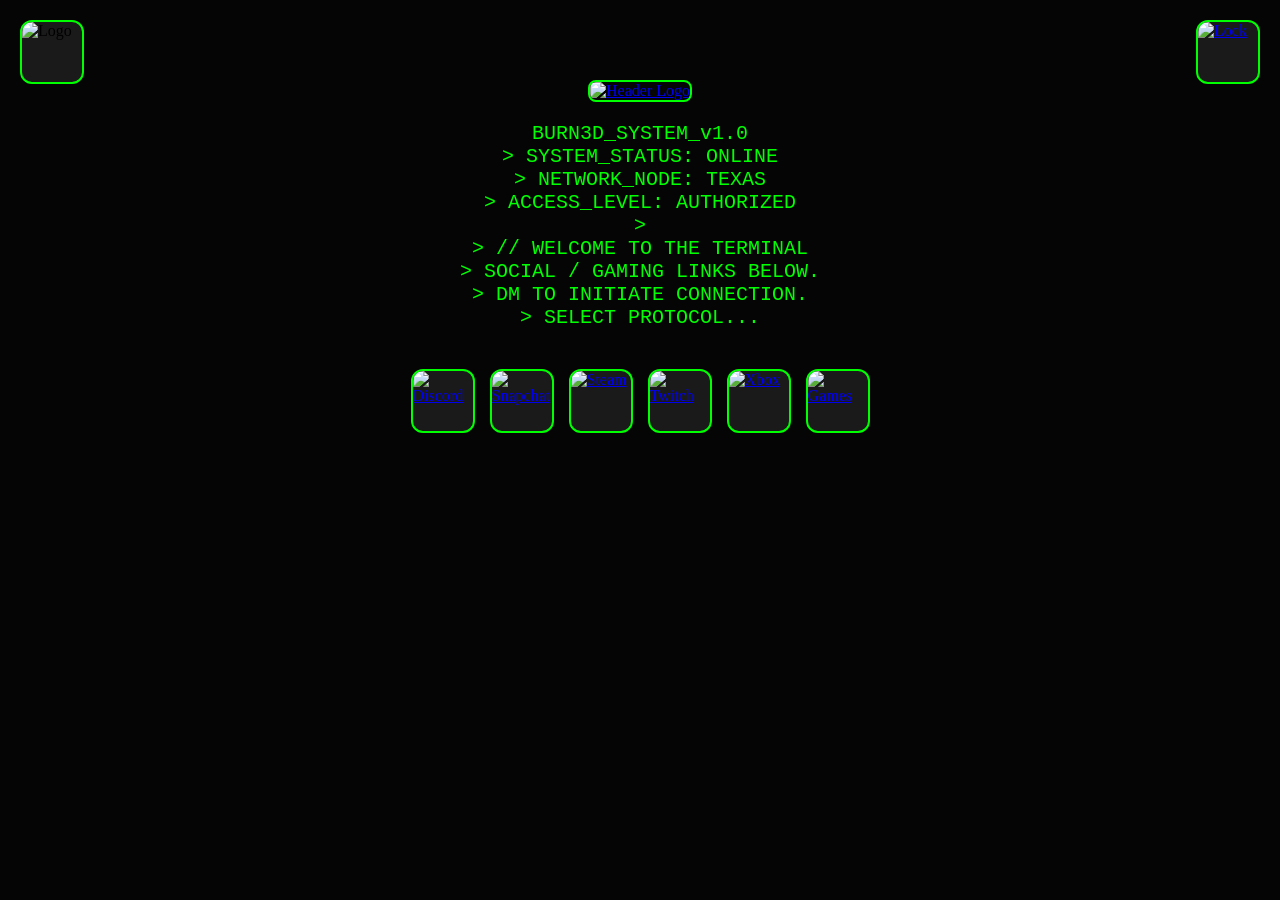
==== commit af40ea03: "Updated from Publii" ====
--- a/index.html
+++ b/index.html
@@ -1,4 +1,4 @@
-<!DOCTYPE html><html lang="en-us"><head><meta charset="utf-8"><meta http-equiv="X-UA-Compatible" content="IE=edge"><meta name="viewport" content="width=device-width,initial-scale=1"><title>BURN3D</title><meta name="description" content="Another gamer with the Tism."><meta name="generator" content="Publii Open-Source CMS for Static Site"><link rel="canonical" href="https://burn3d.xyz/"><link rel="alternate" type="application/atom+xml" href="https://burn3d.xyz/feed.xml" title="BURN3D - RSS"><link rel="alternate" type="application/json" href="https://burn3d.xyz/feed.json" title="BURN3D - JSON"><meta property="og:title" content="BURN3D"><meta property="og:image" content="https://burn3d.xyz/media/website/burn3d.png"><meta property="og:image:width" content="375"><meta property="og:image:height" content="559"><meta property="og:site_name" content="BURN3D"><meta property="og:description" content="Another gamer with the Tism."><meta property="og:url" content="https://burn3d.xyz/"><meta property="og:type" content="article"><link rel="stylesheet" href="https://burn3d.xyz/assets/css/style.css?v=0719dba84637ae2ed907f8289082a6dc"><script type="application/ld+json">{"@context":"http://schema.org","@type":"Article","mainEntityOfPage":{"@type":"WebPage","@id":"https://burn3d.xyz/"},"headline":"BURN3D","datePublished":"2026-06-12T06:53-05:00","dateModified":"2026-06-12T10:15-05:00","image":{"@type":"ImageObject","url":"https://burn3d.xyz/media/website/burn3d-2.png","height":559,"width":375},"description":"Another gamer with the Tism.","author":{"@type":"Person","name":"BURN3D","url":"https://burn3d.xyz/authors/burn3d/"},"publisher":{"@type":"Organization","name":"BURN3D","logo":{"@type":"ImageObject","url":"https://burn3d.xyz/media/website/burn3d-2.png","height":559,"width":375}}}</script><noscript><style>img[loading] {
+<!DOCTYPE html><html lang="en-us"><head><meta charset="utf-8"><meta http-equiv="X-UA-Compatible" content="IE=edge"><meta name="viewport" content="width=device-width,initial-scale=1"><title>BURN3D</title><meta name="description" content="Another gamer with the Tism."><meta name="generator" content="Publii Open-Source CMS for Static Site"><link rel="canonical" href="https://burn3d.xyz/"><link rel="alternate" type="application/atom+xml" href="https://burn3d.xyz/feed.xml" title="BURN3D - RSS"><link rel="alternate" type="application/json" href="https://burn3d.xyz/feed.json" title="BURN3D - JSON"><meta property="og:title" content="BURN3D"><meta property="og:image" content="https://burn3d.xyz/media/website/burn3d.png"><meta property="og:image:width" content="375"><meta property="og:image:height" content="559"><meta property="og:site_name" content="BURN3D"><meta property="og:description" content="Another gamer with the Tism."><meta property="og:url" content="https://burn3d.xyz/"><meta property="og:type" content="article"><link rel="stylesheet" href="https://burn3d.xyz/assets/css/style.css?v=0719dba84637ae2ed907f8289082a6dc"><script type="application/ld+json">{"@context":"http://schema.org","@type":"Article","mainEntityOfPage":{"@type":"WebPage","@id":"https://burn3d.xyz/"},"headline":"BURN3D","datePublished":"2026-06-12T06:53-05:00","dateModified":"2026-06-12T10:17-05:00","image":{"@type":"ImageObject","url":"https://burn3d.xyz/media/website/burn3d-2.png","height":559,"width":375},"description":"Another gamer with the Tism.","author":{"@type":"Person","name":"BURN3D","url":"https://burn3d.xyz/authors/burn3d/"},"publisher":{"@type":"Organization","name":"BURN3D","logo":{"@type":"ImageObject","url":"https://burn3d.xyz/media/website/burn3d-2.png","height":559,"width":375}}}</script><noscript><style>img[loading] {
                     opacity: 1;
                 }</style></noscript><style>.li{fill:none;stroke-linecap:round;stroke-linejoin:round;vertical-align:middle}</style></head><body class="page-template"><div class="container"><header class="header"><div class="header__logo"><a class="logo" href="https://burn3d.xyz/"><img src="https://burn3d.xyz/media/website/burn3d-2.png" alt="BURN3D" width="375" height="559"></a></div></header><main class="content page"><article class="post"><header><h1 class="post__title">BURN3D</h1><div class="post__meta"><span class="post__author"><a href="https://burn3d.xyz/authors/burn3d/" class="feed__author">BURN3D</a></span></div></header><div class="post__entry"><style>/* Container for the social buttons - Centered */
   .dashboard-container {
